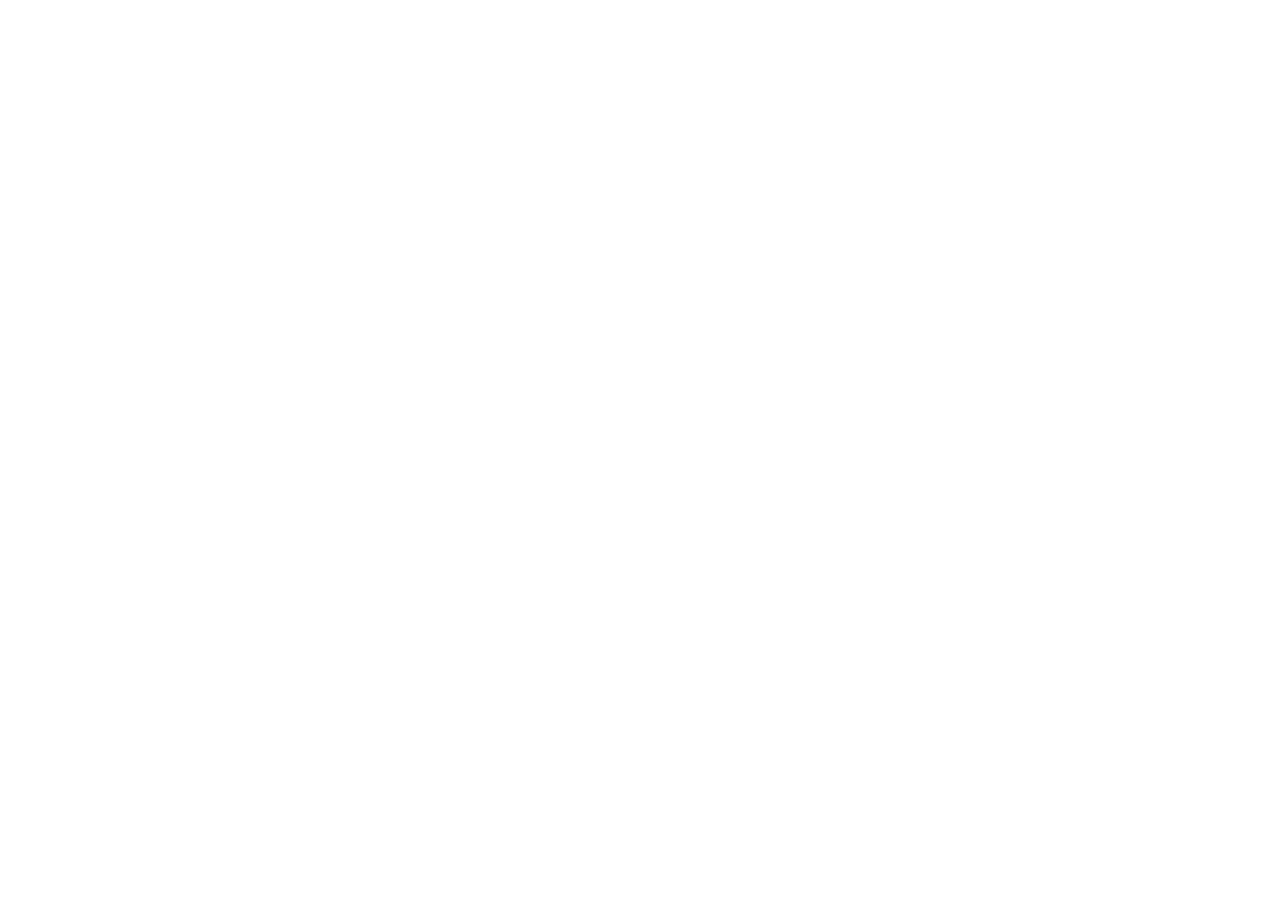
==== colors.html @ d6a1fd8f "first commit" ====
<!DOCTYPE html>
<html lang="en">
  <head>
    <meta charset="UTF-8" />
    <meta http-equiv="X-UA-Compatible" content="IE=edge" />
    <meta name="viewport" content="width=device-width, initial-scale=1.0" />
    <title>Colors</title>
  </head>
  <body></body>
</html>
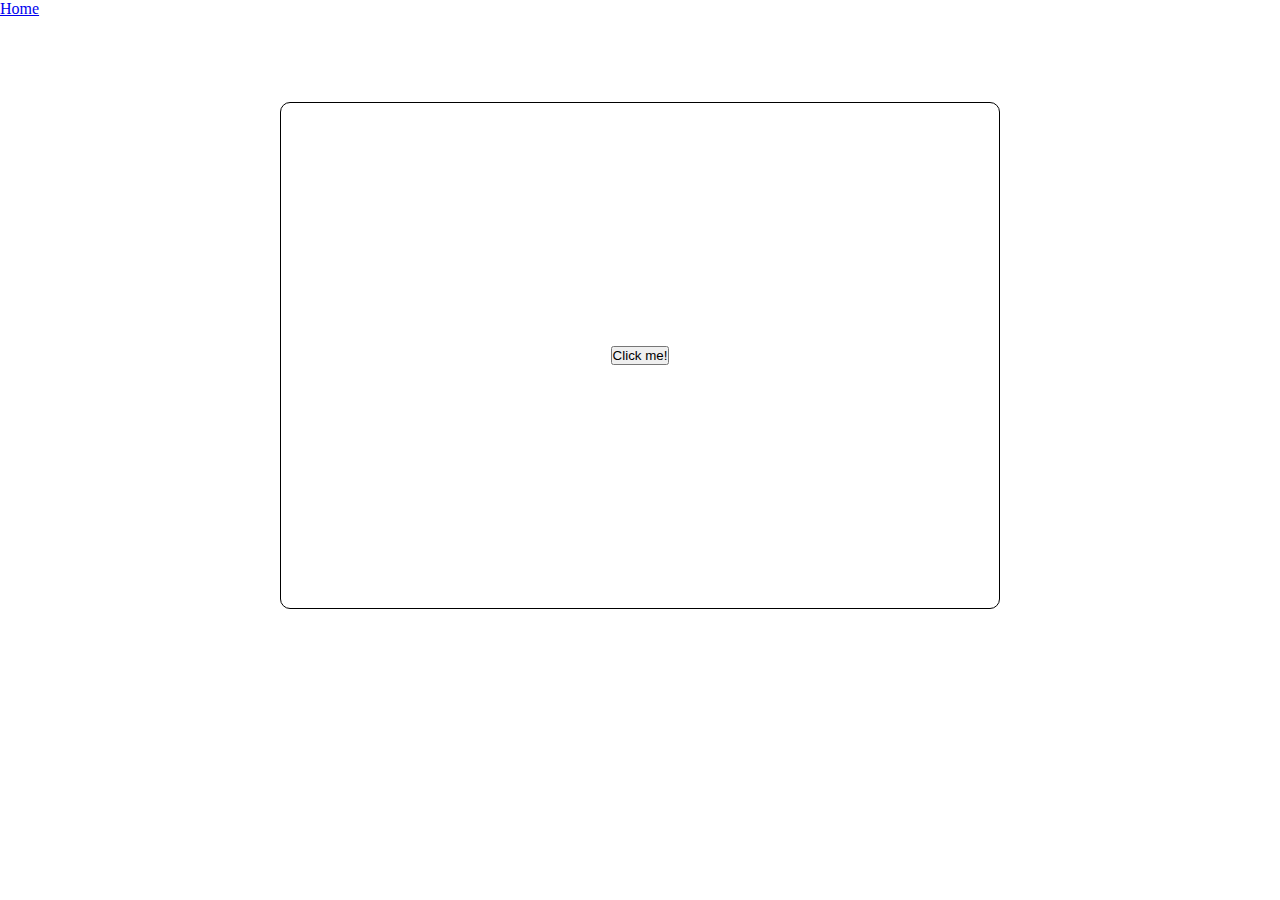
==== commit ed188e09: "random color box" ====
--- a/colors.html
+++ b/colors.html
@@ -1,10 +1,22 @@
 <!DOCTYPE html>
 <html lang="en">
   <head>
+    <link rel="stylesheet" href="css/colors.css" />
     <meta charset="UTF-8" />
     <meta http-equiv="X-UA-Compatible" content="IE=edge" />
     <meta name="viewport" content="width=device-width, initial-scale=1.0" />
-    <title>Colors</title>
+    <title>Random Colors</title>
   </head>
-  <body></body>
+  <body>
+    <nav><a href="index.html">Home</a></nav>
+    <div class="container">
+      <div class="box-container">
+        <div class="box">
+          <button>Click me!</button>
+        </div>
+      </div>
+    </div>
+
+    <script src="js/colors.js"></script>
+  </body>
 </html>
--- a/css/colors.css
+++ b/css/colors.css
@@ -0,0 +1,25 @@
+* {
+  margin: 0;
+  padding: 0;
+  box-sizing: border-box;
+}
+
+.box-container {
+  align-items: center;
+  display: flex;
+  justify-content: center;
+  height: 75vh;
+  width: 75%;
+  margin: 0 auto;
+}
+
+.box {
+  align-items: center;
+  display: flex;
+  justify-content: center;
+  border: 1px solid black;
+  border-radius: 10px;
+  height: 75%;
+  margin: 0 auto;
+  width: 75%;
+}
